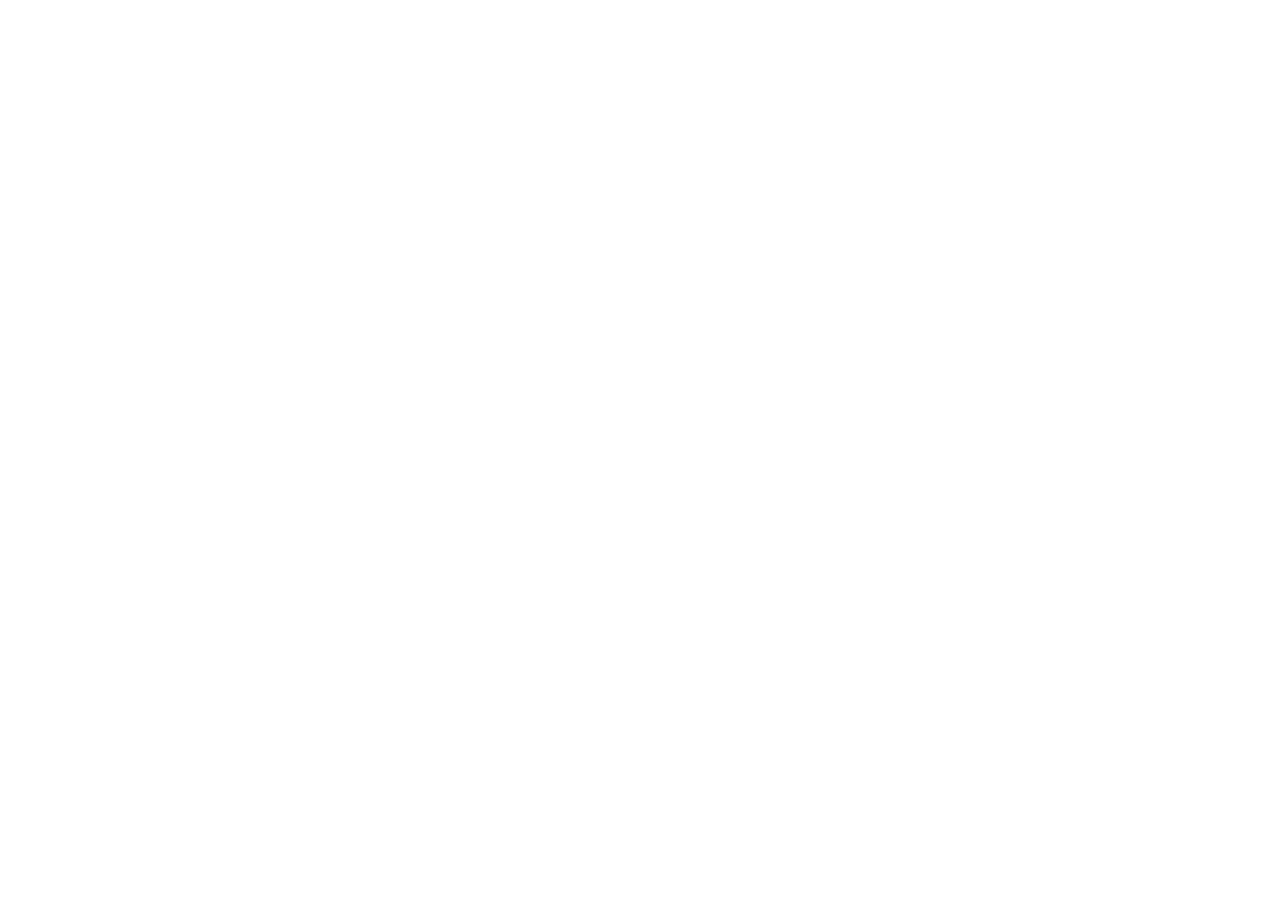
==== index.html @ 7af4f7e9 "details og kategori" ====
<!doctype html>
<html lang="da">
  <head>
    <meta charset="UTF-8" />
    <meta name="viewport" content="width=device-width, initial-scale=1.0" />
    <title>Document</title>
  </head>
  <body>
    <header></header>
    <main></main>
    <footer></footer>
    <script src="index.js"></script>
  </body>
</html>
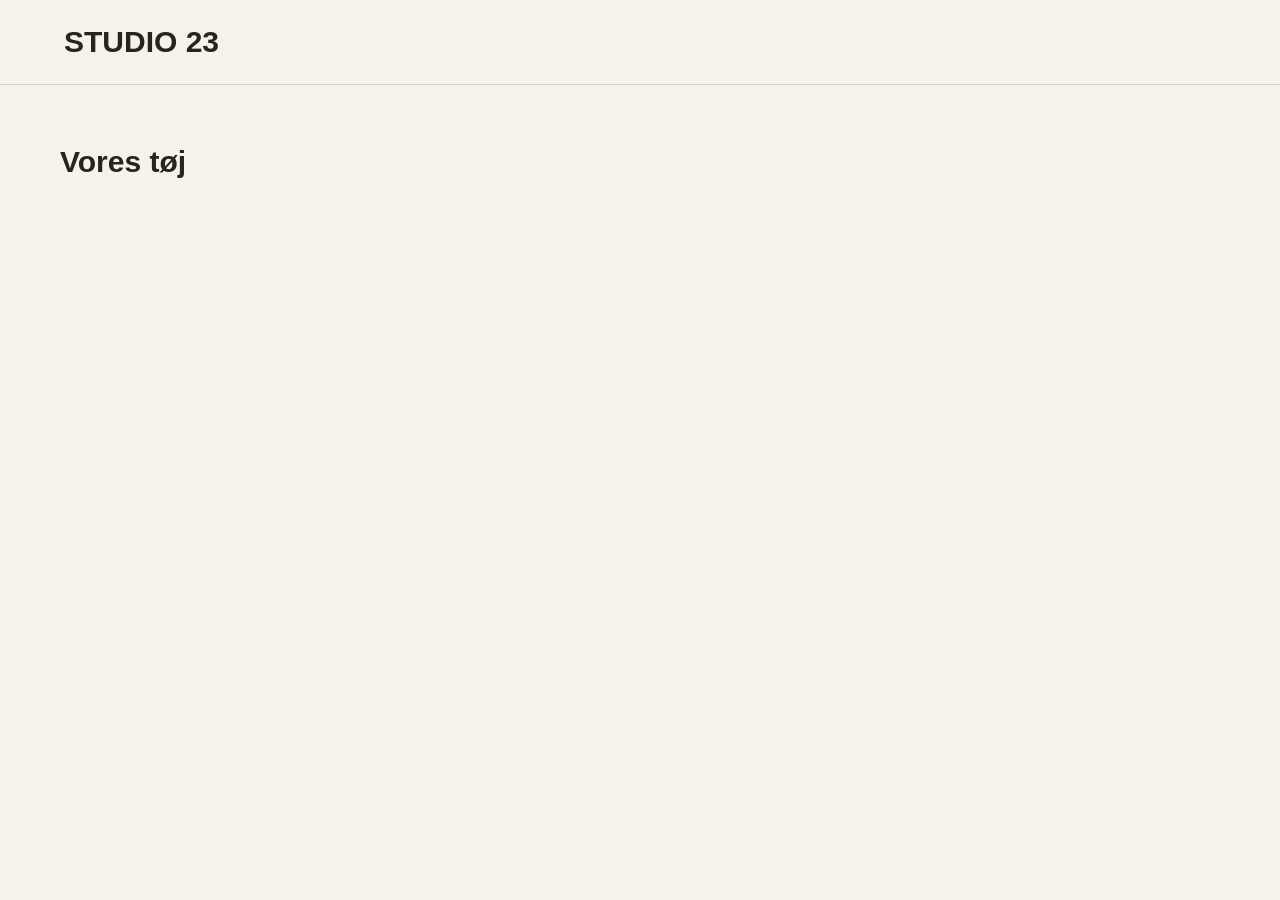
==== commit a1a39e84: "add links" ====
--- a/index.html
+++ b/index.html
@@ -3,11 +3,23 @@
   <head>
     <meta charset="UTF-8" />
     <meta name="viewport" content="width=device-width, initial-scale=1.0" />
-    <title>Document</title>
+    <title>Fashion - forside</title>
+    <link rel="stylesheet" href="style.css" />
   </head>
   <body>
-    <header></header>
-    <main></main>
+    <header>
+      <h1>STUDIO 23</h1>
+    </header>
+    <nav>
+      <a href="forside"></a>
+      <a href="about.html"></a>
+      <a href="terms.html"></a>
+    </nav>
+
+    <main>
+      <h1>Vores tøj</h1>
+      <section id="CatListContainer"></section>
+    </main>
     <footer></footer>
     <script src="index.js"></script>
   </body>
--- a/style.css
+++ b/style.css
@@ -0,0 +1,92 @@
+/* GENERELT DESIGN */
+
+* {
+  box-sizing: border-box;
+}
+
+body {
+  margin: 0;
+  font-family: Arial, sans-serif;
+  background-color: #f5f2ec;
+  color: #27231e;
+}
+
+/* HEADER */
+
+header {
+  padding: 25px 5%;
+  border-bottom: 1px solid #d9d3cb;
+}
+
+h1 {
+  margin: 0;
+  font-size: 30px;
+}
+
+/* HOVEDINDHOLD */
+
+main {
+  max-width: 1200px;
+  margin: 60px auto;
+  padding: 0 20px;
+}
+
+h2 {
+  font-size: 20px;
+  margin-bottom: 40px;
+}
+
+/* PRODUKTLISTE */
+
+#productlistcontainer {
+  display: grid;
+  grid-template-columns: repeat(2, minmax(0, 1fr));
+  gap: 40px 20px;
+}
+
+/* PRODUKTKORT */
+
+.productCard {
+  min-width: 0;
+}
+
+.productCard img {
+  width: 100%;
+  aspect-ratio: 3 / 4;
+  object-fit: cover;
+  display: block;
+}
+
+.productCard h3 {
+  font-size: 18px;
+  font-weight: 500;
+  margin-bottom: 10px;
+}
+
+.productCard p {
+  font-size: 16px;
+  margin-bottom: 20px;
+}
+
+/* KNAP TIL PRODUKTDETALJER */
+
+.productCard a {
+  display: block;
+  padding: 15px;
+  background-color: #27231e;
+  color: white;
+  text-decoration: none;
+  text-align: center;
+}
+
+.productCard a:hover {
+  background-color: #575047;
+}
+
+/* MEDIA QUERY - STØRRE SKÆRME */
+
+@media screen and (min-width: 768px) {
+  #productlistcontainer {
+    grid-template-columns: repeat(4, minmax(0, 1fr));
+  }
+}
